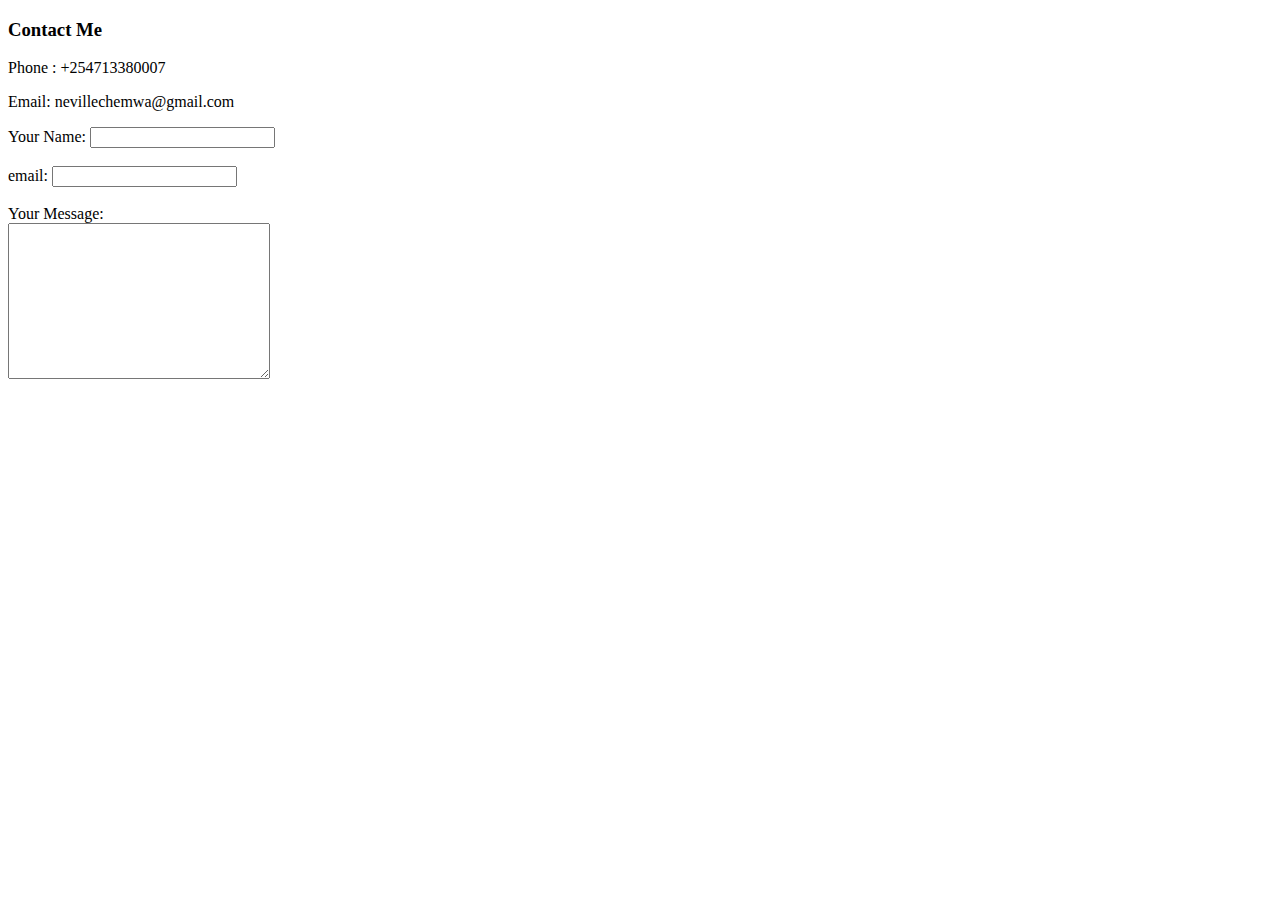
==== contacts.html @ 5a1eac33 "add initial cv website files" ====
<!DOCTYPE html>
<html lang="en">
<head>
    <meta charset="UTF-8">
    <meta http-equiv="X-UA-Compatible" content="IE=edge">
    <meta name="viewport" content="width=device-width, initial-scale=1.0">
    <title>Contacts</title>
</head>
<body>
    <h3>Contact Me</h3>
    <p>Phone : +254713380007</p>
    <p>Email: nevillechemwa@gmail.com</p>

    <form method="post" action="mailto:nevillechemwa@gmail.com" enctype="text/plain">
        <label for="name">Your Name:</label>
        <input type="text" name="Name" value=""> <br><br>
        <label for="email">email:</label>
        <input type="email" name="Email"><br><br>
        <label for="message">Your Message:</label><br>
        <textarea name="Message" id="" cols="30" rows="10"></textarea><br><br>
    </form>
</body>
</html>
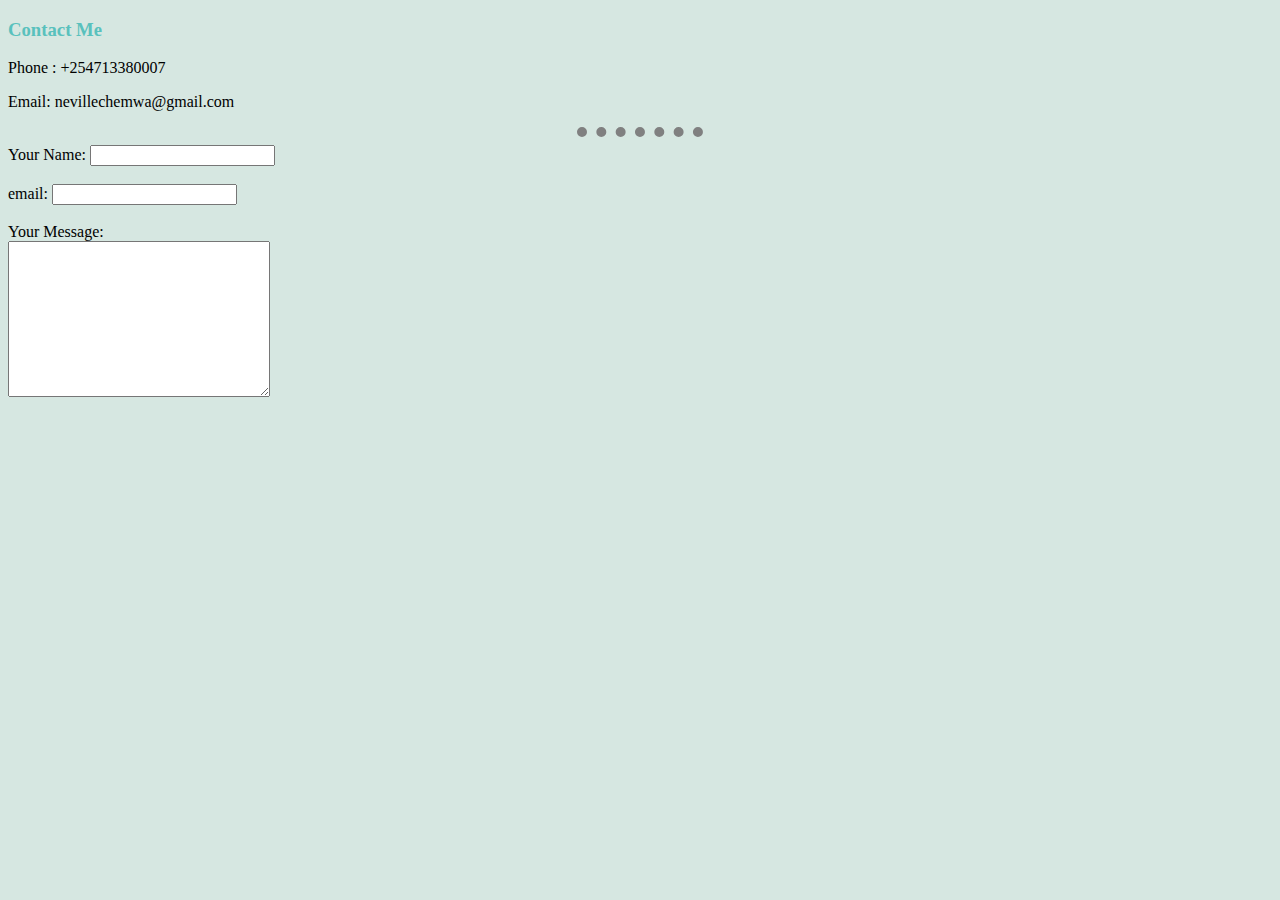
==== commit 293392fe: "personal vc" ====
--- a/contacts.html
+++ b/contacts.html
@@ -5,11 +5,14 @@
     <meta http-equiv="X-UA-Compatible" content="IE=edge">
     <meta name="viewport" content="width=device-width, initial-scale=1.0">
     <title>Contacts</title>
+    <link rel='stylesheet' type='text/css' media='screen' href='css/master.css'>
 </head>
 <body>
     <h3>Contact Me</h3>
     <p>Phone : +254713380007</p>
     <p>Email: nevillechemwa@gmail.com</p>
+
+    <hr>
 
     <form method="post" action="mailto:nevillechemwa@gmail.com" enctype="text/plain">
         <label for="name">Your Name:</label>
--- a/css/master.css
+++ b/css/master.css
@@ -0,0 +1,18 @@
+body {
+    background-color: #d6e7e1;
+}
+
+hr {
+    border-style: none;
+    border-top-style: dotted;
+    border-color: grey;
+    border-width: 10px;
+    width: 10%;
+}
+h1 {
+    color: #59C1BD;
+}
+
+h3 {
+    color: #59C1BD;
+}